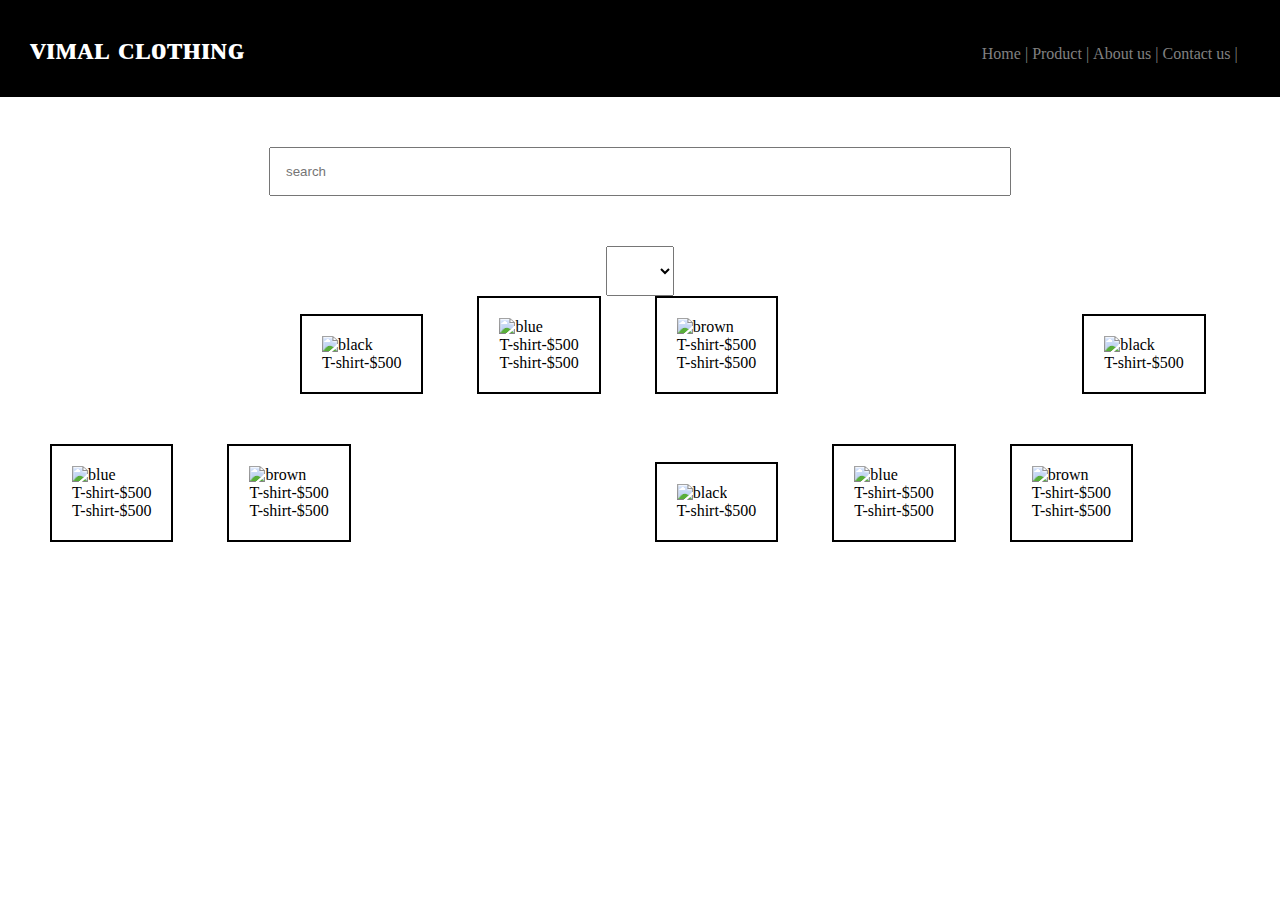
==== index.html @ e9661338 "Update and rename s2.html to index.html" ====
<!DOCTYPE html>
<html lang="en">
<head>
    <meta charset="UTF-8">
    <meta name="viewport" content="width=device-width, initial-scale=1.0">
    <title>Vimal clothing</title>
    <link rel="stylesheet" href="style.css">
</head>
<body>
    <div class="header">
        <nav>
            <h1>ᴠɪᴍᴀʟ ᴄʟᴏᴛʜɪɴɢ</h1>
            <u1>
                <li>Home |</li>
                <li>Product |</li>
                <li>About us |</li>
                <li>Contact us |</li>
            </u1>
        </nav>
       
    </div>

    <div class="searchbar">
        <input placeholder="search">

    </div>
   <body>
    <div class="select-container">
        <select class="select-box">
            <option value=""Gender></option>
            <option value="Men">Men</option>
            <option value="Women">Women</option>
            <option value="Unisex">Unisex</option>
        </select>
    </div>
   </body>
    <div class="products">

    </div>
    <div class="ktm"> 
        <img  usemap="#black" alt="black" src="https://m.media-amazon.com/images/I/611xDAVLptL._SX522._SX._UX._SY._UY_.jpg">
           
        
<map name="black">
    <area shape="rect" coords="34,44,270,350" href="http://127.0.0.1:5500/gotopage.html">
        <p>T-shirt-$500</p>

        </div>

    <div class="duke">
       
        
        <img  alt="blue" usemap="#blue" src="https://m.media-amazon.com/images/I/618jtrnUUwL._UX679_.jpg">
        
        <map name="blue">
            <area shape="rect" coords="34,44,270,350"  href="http://127.0.0.1:5500/go2.html">
                <p>T-shirt-$500</p>
        
        <p>T-shirt-$500</p>
        </div>
        
     <div class="box">
        <img  alt="brown" usemap="#brown" src="https://m.media-amazon.com/images/I/61E0+KskY2L._SX522._SX._UX._SY._UY_.jpg">
        <map name="brown">
            <area shape="rect" coords="34,44,270,350"  href="http://127.0.0.1:5500/g03.html">
                <p>T-shirt-$500</p>
        <p>T-shirt-$500</p>
         </div>


         <div class="ktm"> 
            <img  usemap="#black" alt="black" src="https://m.media-amazon.com/images/I/611xDAVLptL._SX522._SX._UX._SY._UY_.jpg">
               
            
    <map name="black">
        <area shape="rect" coords="34,44,270,350" href="http://127.0.0.1:5500/gotopage.html">
            <p>T-shirt-$500</p>
    
            </div>
    
        <div class="duke">
           
            
            <img  alt="blue" usemap="#blue" src="https://m.media-amazon.com/images/I/618jtrnUUwL._UX679_.jpg">
            
            <map name="blue">
                <area shape="rect" coords="34,44,270,350"  href="http://127.0.0.1:5500/go2.html">
                    <p>T-shirt-$500</p>
            
            <p>T-shirt-$500</p>
            </div>
            
         <div class="box">
            <img  alt="brown" usemap="#brown" src="https://m.media-amazon.com/images/I/61E0+KskY2L._SX522._SX._UX._SY._UY_.jpg">
            <map name="brown">
                <area shape="rect" coords="34,44,270,350"  href="http://127.0.0.1:5500/g03.html">
                    <p>T-shirt-$500</p>
            <p>T-shirt-$500</p>
             </div>

             <div class="ktm"> 
                <img  usemap="#black" alt="black" src="https://m.media-amazon.com/images/I/611xDAVLptL._SX522._SX._UX._SY._UY_.jpg">
                   
                
        <map name="black">
            <area shape="rect" coords="34,44,270,350" href="http://127.0.0.1:5500/gotopage.html">
                <p>T-shirt-$500</p>
        
                </div>
        
            <div class="duke">
               
                
                <img  alt="blue" usemap="#blue" src="https://m.media-amazon.com/images/I/618jtrnUUwL._UX679_.jpg">
                
                <map name="blue">
                    <area shape="rect" coords="34,44,270,350"  href="http://127.0.0.1:5500/go2.html">
                        <p>T-shirt-$500</p>
                
                <p>T-shirt-$500</p>
                </div>
                
             <div class="box">
                <img  alt="brown" usemap="#brown" src="https://m.media-amazon.com/images/I/61E0+KskY2L._SX522._SX._UX._SY._UY_.jpg">
                <map name="brown">
                    <area shape="rect" coords="34,44,270,350"  href="http://127.0.0.1:5500/g03.html">
                        <p>T-shirt-$500</p>
                <p>T-shirt-$500</p>
                 </div>
        

    <div class="about">

    </div>

    <div class="contact">

    </div>
</body>
</html>
---- style.css ----
*{
    margin:0;
    padding:0;
}
nav{
    color: white;
    background: black;
    padding-left: 20px;
    padding: 30px;
}
li,h1,ul{
    display:inline;
}
u1{
    margin-left: 60%;
}
li{
    color:gray;
}
li:hover{
    color:white;
}
li{
    cursor: pointer;
}
input{
    width: 60%;
    padding:15px;
}
.searchbar{
    padding :50px;
    text-align: center;
}
.categories{
    padding: 20px;
    border-width: 2px;
    cursor: pointer;

}
.r15{
    padding:20px;
}
.i11{
    padding: 20px;
}
.box{
    border-color:black;
    border-width:2px ;
    border-style:solid;
    display:inline-block;
    padding: 1px;
    cursor: pointer;
    margin-left:50px;
    margin-bottom: 50px;
    padding: 20px;
    border-color:black;
    border-width:2px;
    border-style:solid;
    display:inline-blocK;
}
.ktm{
    border-color:black;
    border-width:2px ;
    border-style:solid;
    display:inline-block;
    padding: 1px;
    cursor: pointer;
    margin-left:300px;
    margin-bottom: 50px;
    padding: 20px;
    border-color:black;
    border-width:2px;
    border-style:solid;
    display:inline-blocK;

}
.duke{
    border-color:black;
    border-width:2px ;
    border-style:solid;
    display:inline-block;
    padding: 1px;
    cursor: pointer;
    margin-left:50px;
    margin-bottom: 50px;
    padding: 20px;
    border-color:black;
    border-width:2px;
    border-style:solid;
    display:inline-blocK;
}
a{
    text-align: left;
}
.box:hover{
    opacity: 0.9;

}
.ktm:hover{
    opacity: 0.9;
}
.duke:hover{
    opacity: 0.9;
}

 img{
    height: 220px;
    width: 220px;
}
.products{
    text-align: center;
}
.select-container{
    display:flex;
    justify-content: center;
    position:relative;
    min-width: 250px;
    height:50px;
}
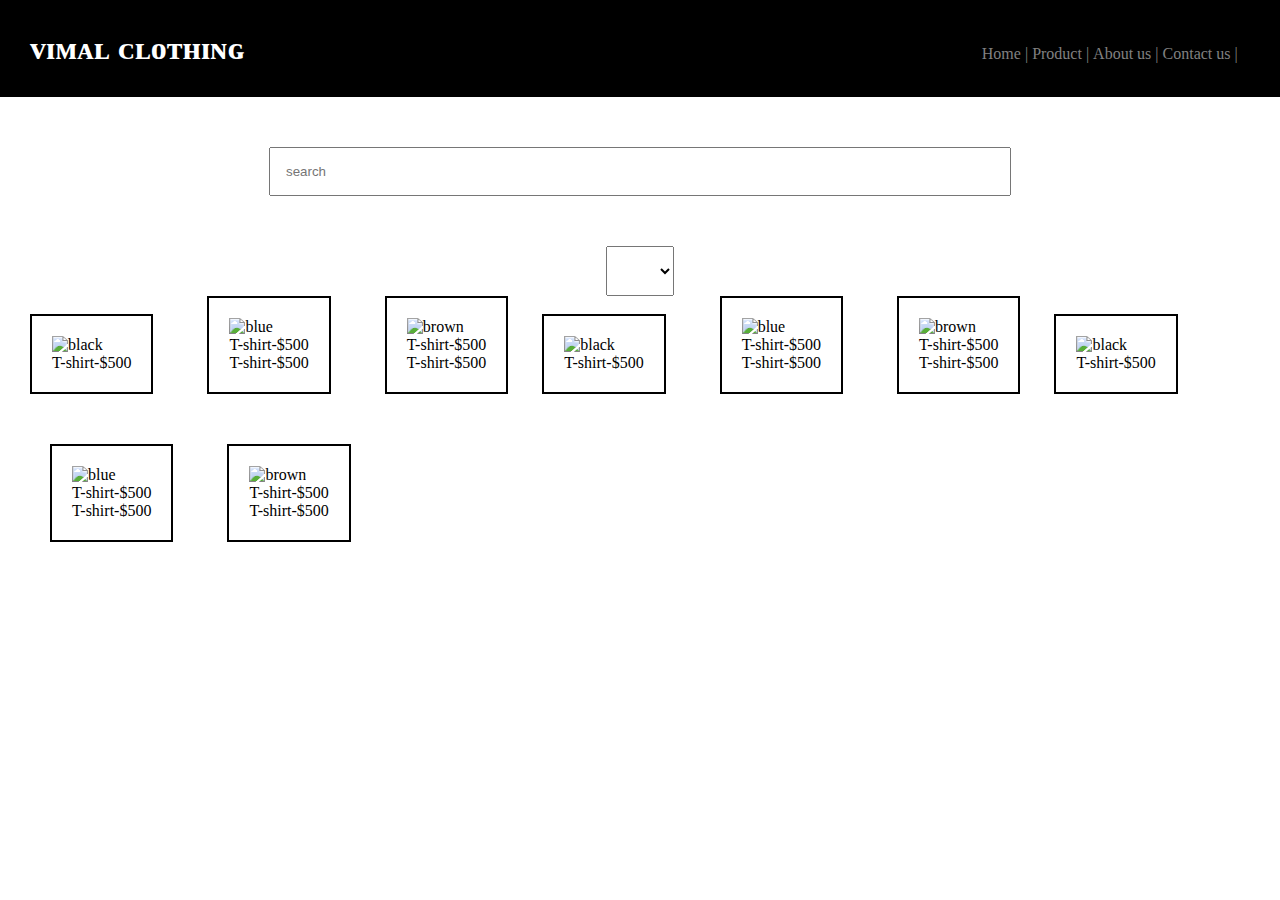
==== commit 1c993435: "Update index.html" ====
--- a/index.html
+++ b/index.html
@@ -43,7 +43,7 @@
            
         
 <map name="black">
-    <area shape="rect" coords="34,44,270,350" href="http://127.0.0.1:5500/gotopage.html">
+    <area shape="rect" coords="34,44,270,350" href="gotopage.html">
         <p>T-shirt-$500</p>
 
         </div>
@@ -54,7 +54,7 @@
         <img  alt="blue" usemap="#blue" src="https://m.media-amazon.com/images/I/618jtrnUUwL._UX679_.jpg">
         
         <map name="blue">
-            <area shape="rect" coords="34,44,270,350"  href="http://127.0.0.1:5500/go2.html">
+            <area shape="rect" coords="34,44,270,350"  href="go2.html">
                 <p>T-shirt-$500</p>
         
         <p>T-shirt-$500</p>
@@ -63,7 +63,7 @@
      <div class="box">
         <img  alt="brown" usemap="#brown" src="https://m.media-amazon.com/images/I/61E0+KskY2L._SX522._SX._UX._SY._UY_.jpg">
         <map name="brown">
-            <area shape="rect" coords="34,44,270,350"  href="http://127.0.0.1:5500/g03.html">
+            <area shape="rect" coords="34,44,270,350"  href="g03.html">
                 <p>T-shirt-$500</p>
         <p>T-shirt-$500</p>
          </div>
@@ -74,7 +74,7 @@
                
             
     <map name="black">
-        <area shape="rect" coords="34,44,270,350" href="http://127.0.0.1:5500/gotopage.html">
+        <area shape="rect" coords="34,44,270,350" href="gotopage.html">
             <p>T-shirt-$500</p>
     
             </div>
@@ -85,7 +85,7 @@
             <img  alt="blue" usemap="#blue" src="https://m.media-amazon.com/images/I/618jtrnUUwL._UX679_.jpg">
             
             <map name="blue">
-                <area shape="rect" coords="34,44,270,350"  href="http://127.0.0.1:5500/go2.html">
+                <area shape="rect" coords="34,44,270,350"  href="go2.html">
                     <p>T-shirt-$500</p>
             
             <p>T-shirt-$500</p>
@@ -94,7 +94,7 @@
          <div class="box">
             <img  alt="brown" usemap="#brown" src="https://m.media-amazon.com/images/I/61E0+KskY2L._SX522._SX._UX._SY._UY_.jpg">
             <map name="brown">
-                <area shape="rect" coords="34,44,270,350"  href="http://127.0.0.1:5500/g03.html">
+                <area shape="rect" coords="34,44,270,350"  href="g03.html">
                     <p>T-shirt-$500</p>
             <p>T-shirt-$500</p>
              </div>
@@ -104,7 +104,7 @@
                    
                 
         <map name="black">
-            <area shape="rect" coords="34,44,270,350" href="http://127.0.0.1:5500/gotopage.html">
+            <area shape="rect" coords="34,44,270,350" href="gotopage.html">
                 <p>T-shirt-$500</p>
         
                 </div>
@@ -115,7 +115,7 @@
                 <img  alt="blue" usemap="#blue" src="https://m.media-amazon.com/images/I/618jtrnUUwL._UX679_.jpg">
                 
                 <map name="blue">
-                    <area shape="rect" coords="34,44,270,350"  href="http://127.0.0.1:5500/go2.html">
+                    <area shape="rect" coords="34,44,270,350"  href="go2.html">
                         <p>T-shirt-$500</p>
                 
                 <p>T-shirt-$500</p>
@@ -124,7 +124,7 @@
              <div class="box">
                 <img  alt="brown" usemap="#brown" src="https://m.media-amazon.com/images/I/61E0+KskY2L._SX522._SX._UX._SY._UY_.jpg">
                 <map name="brown">
-                    <area shape="rect" coords="34,44,270,350"  href="http://127.0.0.1:5500/g03.html">
+                    <area shape="rect" coords="34,44,270,350"  href="g03.html">
                         <p>T-shirt-$500</p>
                 <p>T-shirt-$500</p>
                  </div>
--- a/style.css
+++ b/style.css
@@ -65,7 +65,7 @@
     display:inline-block;
     padding: 1px;
     cursor: pointer;
-    margin-left:300px;
+    margin-left:30px;
     margin-bottom: 50px;
     padding: 20px;
     border-color:black;
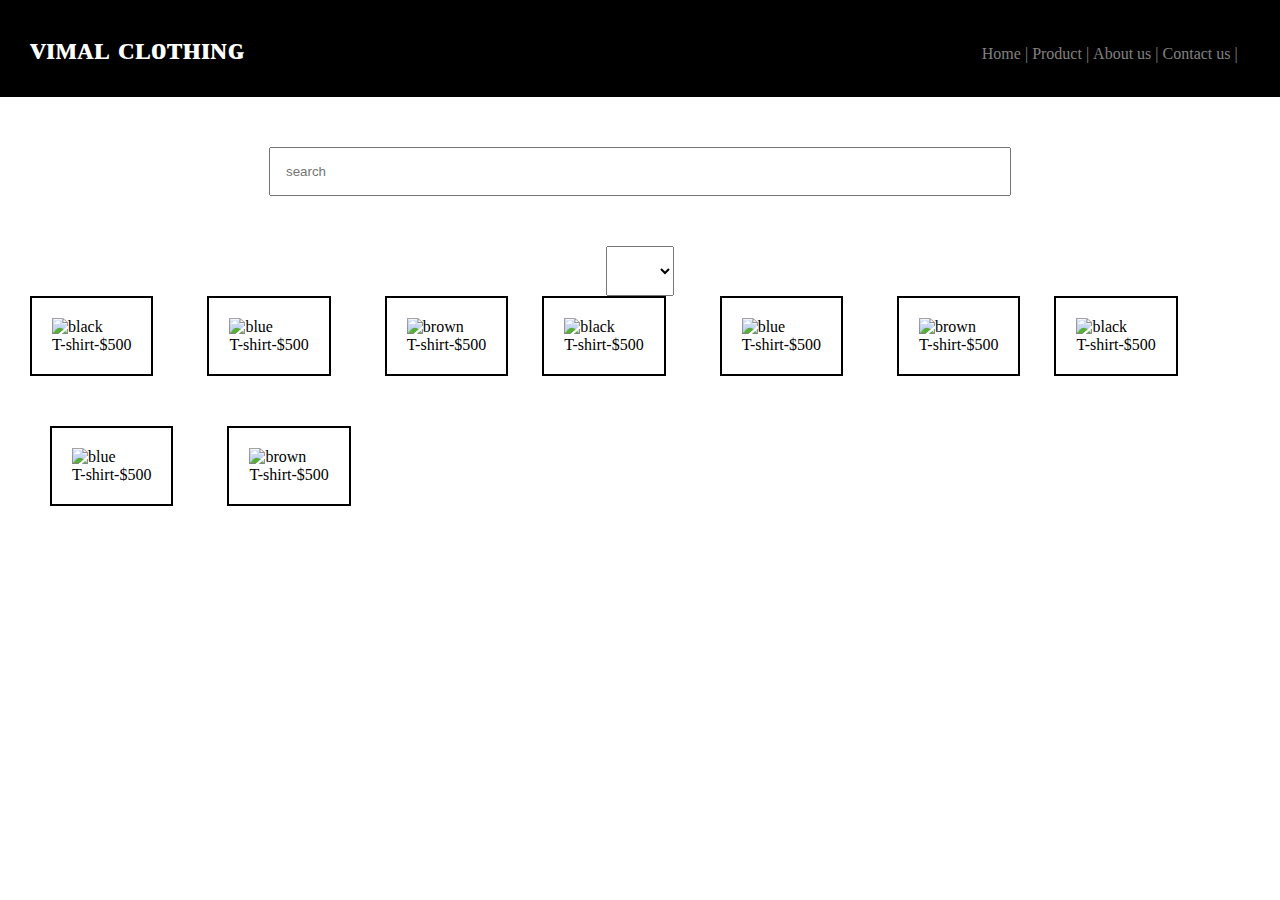
==== commit 7592ba3a: "Update index.html" ====
--- a/index.html
+++ b/index.html
@@ -55,7 +55,7 @@
         
         <map name="blue">
             <area shape="rect" coords="34,44,270,350"  href="go2.html">
-                <p>T-shirt-$500</p>
+            
         
         <p>T-shirt-$500</p>
         </div>
@@ -64,7 +64,7 @@
         <img  alt="brown" usemap="#brown" src="https://m.media-amazon.com/images/I/61E0+KskY2L._SX522._SX._UX._SY._UY_.jpg">
         <map name="brown">
             <area shape="rect" coords="34,44,270,350"  href="g03.html">
-                <p>T-shirt-$500</p>
+              
         <p>T-shirt-$500</p>
          </div>
 
@@ -88,7 +88,7 @@
                 <area shape="rect" coords="34,44,270,350"  href="go2.html">
                     <p>T-shirt-$500</p>
             
-            <p>T-shirt-$500</p>
+           
             </div>
             
          <div class="box">
@@ -96,7 +96,7 @@
             <map name="brown">
                 <area shape="rect" coords="34,44,270,350"  href="g03.html">
                     <p>T-shirt-$500</p>
-            <p>T-shirt-$500</p>
+          
              </div>
 
              <div class="ktm"> 
@@ -118,7 +118,7 @@
                     <area shape="rect" coords="34,44,270,350"  href="go2.html">
                         <p>T-shirt-$500</p>
                 
-                <p>T-shirt-$500</p>
+              
                 </div>
                 
              <div class="box">
@@ -126,7 +126,7 @@
                 <map name="brown">
                     <area shape="rect" coords="34,44,270,350"  href="g03.html">
                         <p>T-shirt-$500</p>
-                <p>T-shirt-$500</p>
+              
                  </div>
         
 
